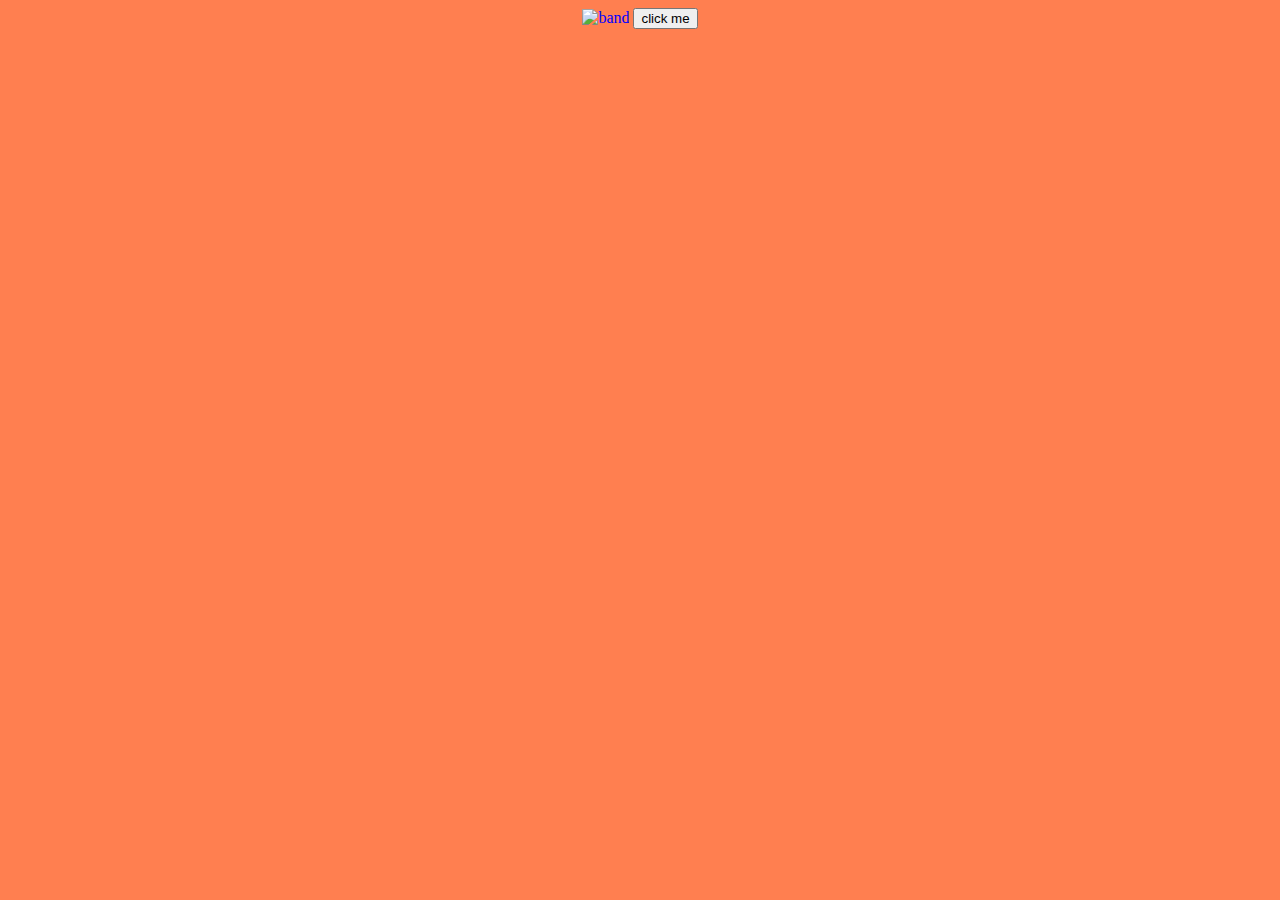
==== index.html @ 65ef7003 "Add files via upload" ====
<!DOCTYPE html>
<html>
	<head>
		<link href="input.css" rel="stylesheet">
		<meta charset="UTF-8">
	</head>
	<body>
		<main>
		<img src="band.jpg" alt="band">
		<a href="input.html"><button type="button" >click me</button></a>
		</main>
	</body>
</html>
---- input.css ----
body {
	background-color: coral;
	color: blue;
	
}

* {
	text-align: center;
}

form {
	font-size: 20px;
}
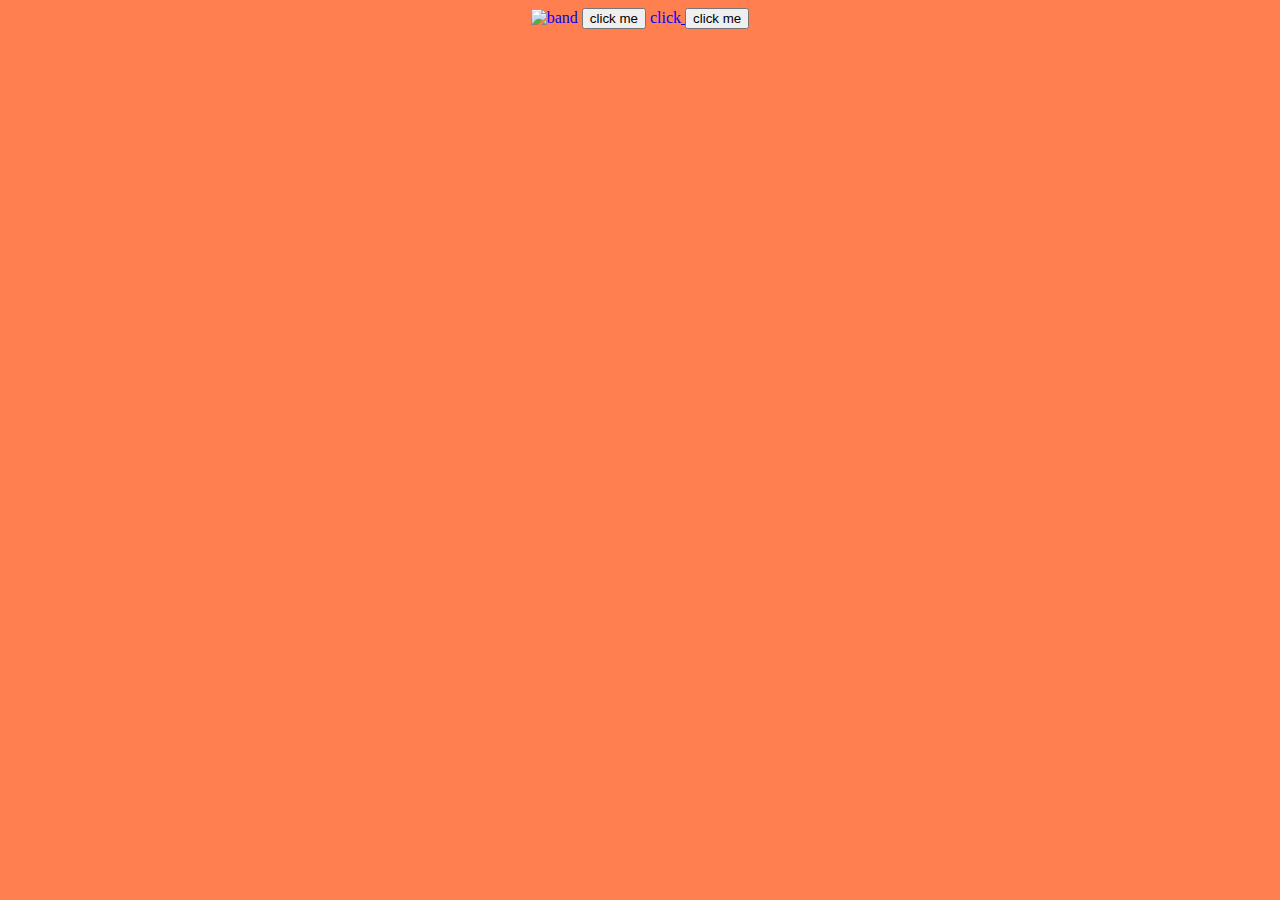
==== commit 0cb02d41: "Add files via upload" ====
--- a/index.html
+++ b/index.html
@@ -8,6 +8,7 @@
 		<main>
 		<img src="band.jpg" alt="band">
 		<a href="input.html"><button type="button" >click me</button></a>
+		click<a href="concert.html"> <button type="button" >click me</button></a>
 		</main>
 	</body>
 </html>